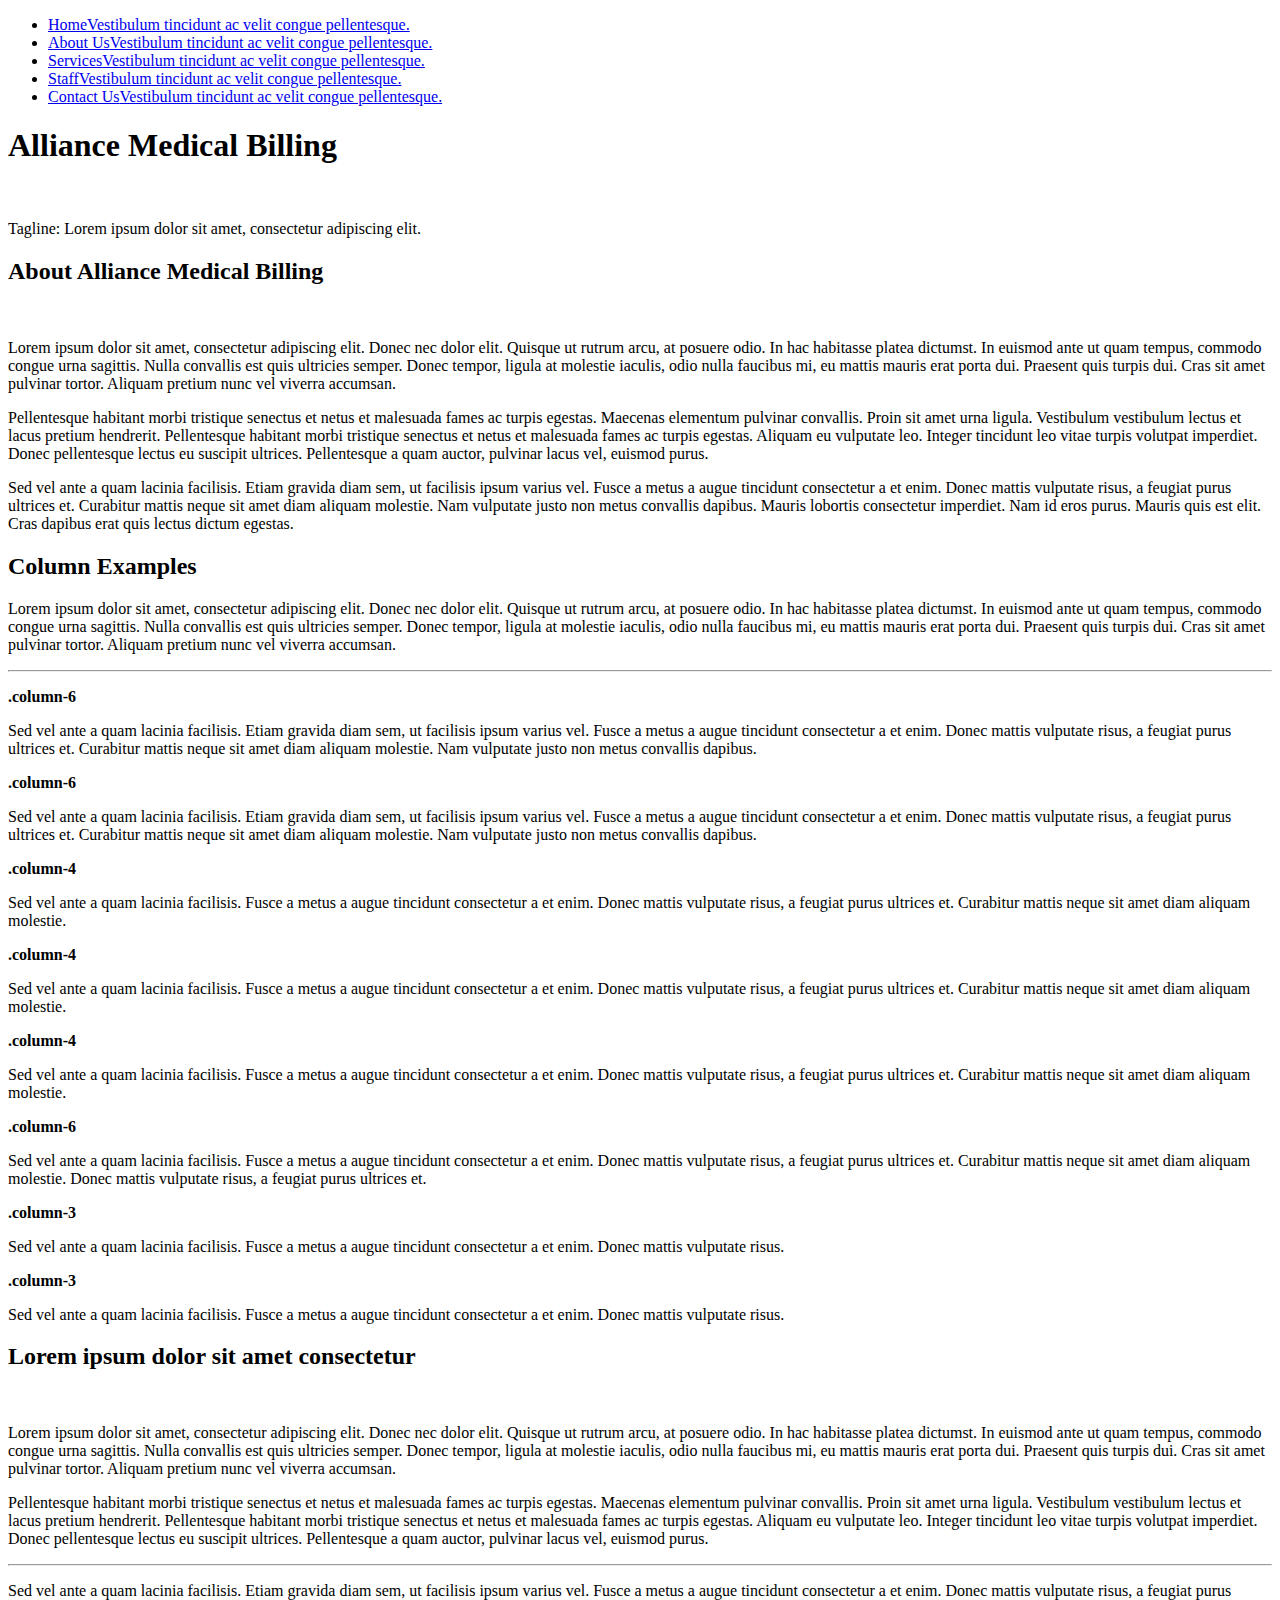
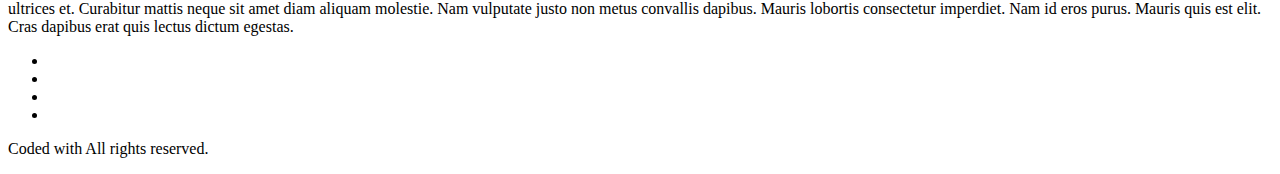
==== caldera/about.html @ fa26e0d6 "pages added" ====
<!DOCTYPE html>
<!--[if lt IE 7 ]><html class="ie ie6" lang="en"><![endif]-->
<!--[if IE 7 ]><html class="ie ie7" lang="en"><![endif]-->
<!--[if IE 8 ]><html class="ie ie8" lang="en"><![endif]-->
<!--[if (gte IE 9)|!(IE)]><!--><html lang="en"><!--<![endif]-->
<head>
<!-- Website Template designed by www.downloadwebsitetemplates.co.uk -->
<meta charset="UTF-8">
<title>Alliance Medical Billing</title>
<meta name="description" content="">
<meta name="keywords" content="">
<meta content="width=device-width, initial-scale=1, maximum-scale=1, user-scalable=no" name="viewport">
<link rel="apple-touch-icon-precomposed" sizes="144x144" href="images/ico/apple-touch-icon-144.png">
<link rel="apple-touch-icon-precomposed" sizes="114x114" href="images/ico/apple-touch-icon-114.png">
<link rel="apple-touch-icon-precomposed" sizes="72x72" href="images/ico/apple-touch-icon-72.png">
<link rel="apple-touch-icon-precomposed" href="images/ico/apple-touch-icon-57.png">
<link rel="shortcut icon" href="images/ico/favicon.png">
<!--[if IE]><![endif]-->
<link rel="stylesheet" href="css/style.css">
<script src="js/jquery.js"></script>
<script src="js/scripts.js"></script>
<!--[if lt IE 9]><script src="http://html5shiv.googlecode.com/svn/trunk/html5.js"></script><![endif]-->
</head>
<body id="pagetop">

<div id="sidebar" class="clearfix">

    <p><a class="closebutton" title="" href="javascript:$.pageslide.close()"><span class="fa fa-bars"></span></a></p>
	<div id="mainmenu" class="clearfix">
		<ul>
			<li><a title="" href="index.html">Home<span>Vestibulum tincidunt ac velit congue pellentesque.</span></a></li>
			<li class="active"><a title="" href="about.html">About Us<span>Vestibulum tincidunt ac velit congue pellentesque.</span></a></li>
			<li><a title="" href="services.html">Services<span>Vestibulum tincidunt ac velit congue pellentesque.</span></a></li>
			<li><a title="" href="staff.html">Staff<span>Vestibulum tincidunt ac velit congue pellentesque.</span></a></li>
			<li><a title="" href="contact.html">Contact Us<span>Vestibulum tincidunt ac velit congue pellentesque.</span></a></li>
		</ul>
	</div>

</div>

<div class="container scrollbg clearfix">
	<div id="headercont" class="bodycontainer clearfix">

        <a href="#sidebar" class="togglepanel"><span class="fa fa-bars"></span></a>
		<h1>Alliance Medical Billing</h1><br />
		<span class="hrline"></span>
		<p>Tagline: Lorem ipsum dolor sit amet, consectetur adipiscing elit.</p>

	</div>
</div>

<div class="container clearfix">
	<div class="bodycontainer clearfix">

		<h2>About Alliance Medical Billing</h2>
		<img class="imgright" alt="" src="images/600x450.jpg" />
        <p>Lorem ipsum dolor sit amet, consectetur adipiscing elit. Donec nec dolor elit. Quisque ut rutrum arcu, at posuere odio. In hac habitasse platea dictumst. In euismod ante ut quam tempus, commodo congue urna sagittis. Nulla convallis est quis ultricies semper. Donec tempor, ligula at molestie iaculis, odio nulla faucibus mi, eu mattis mauris erat porta dui. Praesent quis turpis dui. Cras sit amet pulvinar tortor. Aliquam pretium nunc vel viverra accumsan.</p>
        <p>Pellentesque habitant morbi tristique senectus et netus et malesuada fames ac turpis egestas. Maecenas elementum pulvinar convallis. Proin sit amet urna ligula. Vestibulum vestibulum lectus et lacus pretium hendrerit. Pellentesque habitant morbi tristique senectus et netus et malesuada fames ac turpis egestas. Aliquam eu vulputate leo. Integer tincidunt leo vitae turpis volutpat imperdiet. Donec pellentesque lectus eu suscipit ultrices. Pellentesque a quam auctor, pulvinar lacus vel, euismod purus.</p>
        <p>Sed vel ante a quam lacinia facilisis. Etiam gravida diam sem, ut facilisis ipsum varius vel. Fusce a metus a augue tincidunt consectetur a et enim. Donec mattis vulputate risus, a feugiat purus ultrices et. Curabitur mattis neque sit amet diam aliquam molestie. Nam vulputate justo non metus convallis dapibus. Mauris lobortis consectetur imperdiet. Nam id eros purus. Mauris quis est elit. Cras dapibus erat quis lectus dictum egestas.</p>

    </div>
</div>

<div class="container bglightgrey clearfix">
	<div class="bodycontainer clearfix">

		<h2>Column Examples</h2>
		<p>Lorem ipsum dolor sit amet, consectetur adipiscing elit. Donec nec dolor elit. Quisque ut rutrum arcu, at posuere odio. In hac habitasse platea dictumst. In euismod ante ut quam tempus, commodo congue urna sagittis. Nulla convallis est quis ultricies semper. Donec tempor, ligula at molestie iaculis, odio nulla faucibus mi, eu mattis mauris erat porta dui. Praesent quis turpis dui. Cras sit amet pulvinar tortor. Aliquam pretium nunc vel viverra accumsan.</p>
		<hr class="greyhr" />

		<div class="grid">
			<div class="column-6">
				<p><strong>.column-6</strong></p>
				<p>Sed vel ante a quam lacinia facilisis. Etiam gravida diam sem, ut facilisis ipsum varius vel. Fusce a metus a augue tincidunt consectetur a et enim. Donec mattis vulputate risus, a feugiat purus ultrices et. Curabitur mattis neque sit amet diam aliquam molestie. Nam vulputate justo non metus convallis dapibus.</p>
			</div>
			<div class="column-6">
				<p><strong>.column-6</strong></p>
				<p>Sed vel ante a quam lacinia facilisis. Etiam gravida diam sem, ut facilisis ipsum varius vel. Fusce a metus a augue tincidunt consectetur a et enim. Donec mattis vulputate risus, a feugiat purus ultrices et. Curabitur mattis neque sit amet diam aliquam molestie. Nam vulputate justo non metus convallis dapibus.</p>
			</div>
		</div>

		<div class="grid">
			<div class="column-4">
				<p><strong>.column-4</strong></p>
				<p>Sed vel ante a quam lacinia facilisis. Fusce a metus a augue tincidunt consectetur a et enim. Donec mattis vulputate risus, a feugiat purus ultrices et. Curabitur mattis neque sit amet diam aliquam molestie.</p>
			</div>
			<div class="column-4">
				<p><strong>.column-4</strong></p>
				<p>Sed vel ante a quam lacinia facilisis. Fusce a metus a augue tincidunt consectetur a et enim. Donec mattis vulputate risus, a feugiat purus ultrices et. Curabitur mattis neque sit amet diam aliquam molestie.</p>
			</div>
			<div class="column-4">
				<p><strong>.column-4</strong></p>
				<p>Sed vel ante a quam lacinia facilisis. Fusce a metus a augue tincidunt consectetur a et enim. Donec mattis vulputate risus, a feugiat purus ultrices et. Curabitur mattis neque sit amet diam aliquam molestie.</p>
			</div>
		</div>

		<div class="grid">
			<div class="column-6">
				<p><strong>.column-6</strong></p>
				<p>Sed vel ante a quam lacinia facilisis. Fusce a metus a augue tincidunt consectetur a et enim. Donec mattis vulputate risus, a feugiat purus ultrices et. Curabitur mattis neque sit amet diam aliquam molestie. Donec mattis vulputate risus, a feugiat purus ultrices et.</p>
			</div>
			<div class="column-3">
				<p><strong>.column-3</strong></p>
				<p>Sed vel ante a quam lacinia facilisis. Fusce a metus a augue tincidunt consectetur a et enim. Donec mattis vulputate risus.</p>
			</div>
			<div class="column-3">
				<p><strong>.column-3</strong></p>
				<p>Sed vel ante a quam lacinia facilisis. Fusce a metus a augue tincidunt consectetur a et enim. Donec mattis vulputate risus.</p>
			</div>
		</div>

    </div>
</div>

<div class="container clearfix">
	<div class="bodycontainer clearfix">

        <h2>Lorem ipsum dolor sit amet consectetur</h2>
		<img class="imgleft" alt="" src="images/600x450.jpg" />
        <p>Lorem ipsum dolor sit amet, consectetur adipiscing elit. Donec nec dolor elit. Quisque ut rutrum arcu, at posuere odio. In hac habitasse platea dictumst. In euismod ante ut quam tempus, commodo congue urna sagittis. Nulla convallis est quis ultricies semper. Donec tempor, ligula at molestie iaculis, odio nulla faucibus mi, eu mattis mauris erat porta dui. Praesent quis turpis dui. Cras sit amet pulvinar tortor. Aliquam pretium nunc vel viverra accumsan.</p>
        <p>Pellentesque habitant morbi tristique senectus et netus et malesuada fames ac turpis egestas. Maecenas elementum pulvinar convallis. Proin sit amet urna ligula. Vestibulum vestibulum lectus et lacus pretium hendrerit. Pellentesque habitant morbi tristique senectus et netus et malesuada fames ac turpis egestas. Aliquam eu vulputate leo. Integer tincidunt leo vitae turpis volutpat imperdiet. Donec pellentesque lectus eu suscipit ultrices. Pellentesque a quam auctor, pulvinar lacus vel, euismod purus.</p>
		<hr />
        <p>Sed vel ante a quam lacinia facilisis. Etiam gravida diam sem, ut facilisis ipsum varius vel. Fusce a metus a augue tincidunt consectetur a et enim. Donec mattis vulputate risus, a feugiat purus ultrices et. Curabitur mattis neque sit amet diam aliquam molestie. Nam vulputate justo non metus convallis dapibus. Mauris lobortis consectetur imperdiet. Nam id eros purus. Mauris quis est elit. Cras dapibus erat quis lectus dictum egestas.</p>

	</div>
</div>

<div class="container bggreen clearfix">
	<div id="footercont" class="bodycontainer clearfix">

		<div class="grid">
			<div class="column-2">
				<p><a class="scrolltop" title="back to top" href="#pagetop"><span class="fa fa-angle-double-up"></span></a></p>
			</div>
			<div class="column-10 textright">
				<div id="socialmedia" class="clearfix">
					<ul>
						<li><a title="" href="https://www.facebook.com/AllianceMedicalBilling/timeline" rel="external"><span class="fa fa-facebook"></span></a></li>
						<li><a title="" href="#" rel="external"><span class="fa fa-twitter"></span></a></li>
						<li><a title="" href="#" rel="external"><span class="fa fa-google-plus"></span></a></li>
						<li><a title="" href="#" rel="external"><span class="fa fa-linkedin"></span></a></li>
					</ul>
				</div>
				<p>Coded with <span class="fa fa-heart"></span> All rights reserved. </p>
			</div>
		</div>

	</div>
</div>

<script src="js/pageslide.min.js"></script>
<script> $(".togglepanel").pageslide({ direction: "right", speed: 150, modal: true }); </script>

</body>
</html>
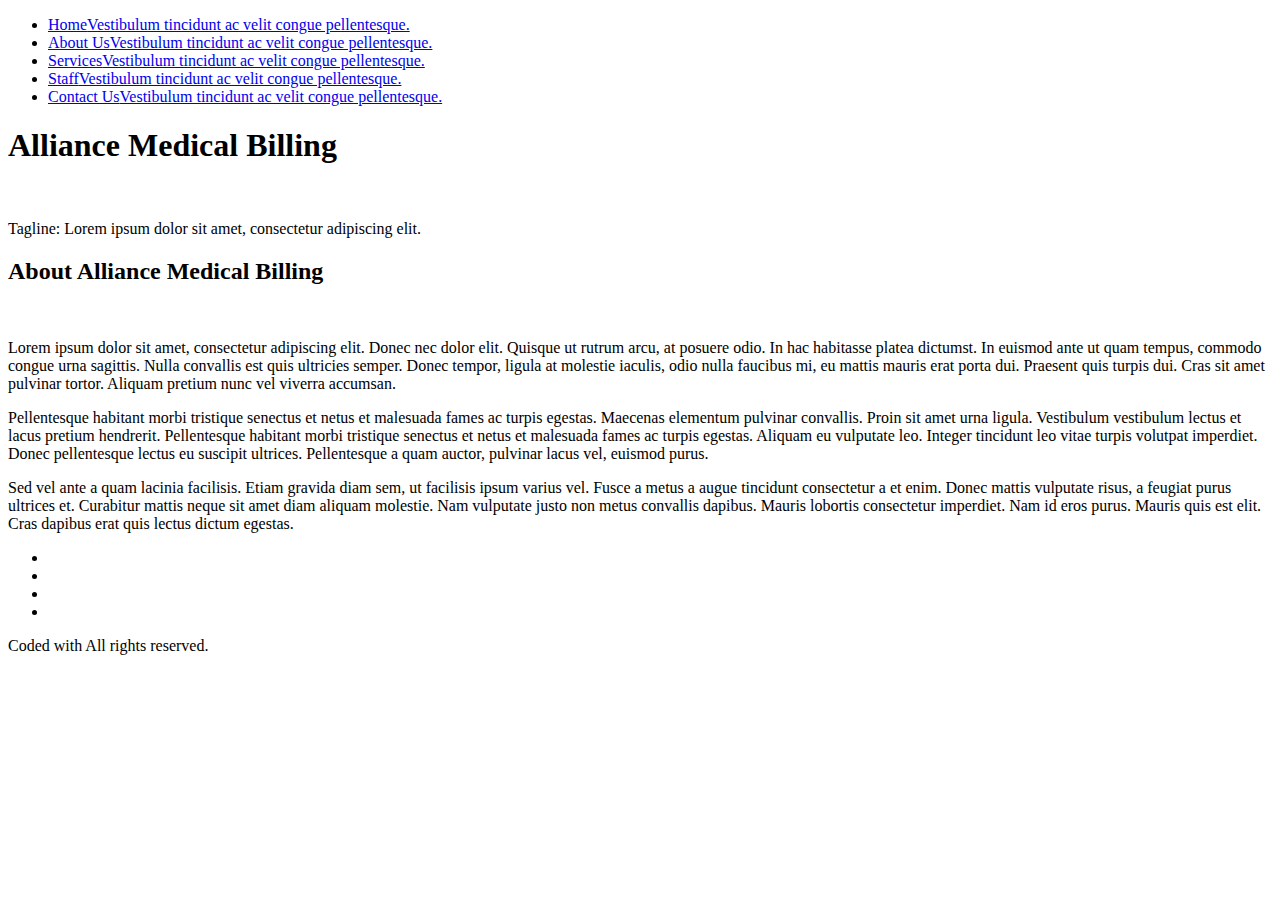
==== commit 9ca439c9: "WORK" ====
--- a/caldera/about.html
+++ b/caldera/about.html
@@ -10,11 +10,8 @@
 <meta name="description" content="">
 <meta name="keywords" content="">
 <meta content="width=device-width, initial-scale=1, maximum-scale=1, user-scalable=no" name="viewport">
-<link rel="apple-touch-icon-precomposed" sizes="144x144" href="images/ico/apple-touch-icon-144.png">
-<link rel="apple-touch-icon-precomposed" sizes="114x114" href="images/ico/apple-touch-icon-114.png">
-<link rel="apple-touch-icon-precomposed" sizes="72x72" href="images/ico/apple-touch-icon-72.png">
-<link rel="apple-touch-icon-precomposed" href="images/ico/apple-touch-icon-57.png">
-<link rel="shortcut icon" href="images/ico/favicon.png">
+<link rel="shortcut icon" href="images/favicon.ico" type="image/x-icon">
+<link rel="icon" href="images/favicon.ico" type="image/x-icon">
 <!--[if IE]><![endif]-->
 <link rel="stylesheet" href="css/style.css">
 <script src="js/jquery.js"></script>
@@ -53,7 +50,7 @@
 	<div class="bodycontainer clearfix">
 
 		<h2>About Alliance Medical Billing</h2>
-		<img class="imgright" alt="" src="images/600x450.jpg" />
+		<img class="imgright" alt="" src="images/smalllogo.png" />
         <p>Lorem ipsum dolor sit amet, consectetur adipiscing elit. Donec nec dolor elit. Quisque ut rutrum arcu, at posuere odio. In hac habitasse platea dictumst. In euismod ante ut quam tempus, commodo congue urna sagittis. Nulla convallis est quis ultricies semper. Donec tempor, ligula at molestie iaculis, odio nulla faucibus mi, eu mattis mauris erat porta dui. Praesent quis turpis dui. Cras sit amet pulvinar tortor. Aliquam pretium nunc vel viverra accumsan.</p>
         <p>Pellentesque habitant morbi tristique senectus et netus et malesuada fames ac turpis egestas. Maecenas elementum pulvinar convallis. Proin sit amet urna ligula. Vestibulum vestibulum lectus et lacus pretium hendrerit. Pellentesque habitant morbi tristique senectus et netus et malesuada fames ac turpis egestas. Aliquam eu vulputate leo. Integer tincidunt leo vitae turpis volutpat imperdiet. Donec pellentesque lectus eu suscipit ultrices. Pellentesque a quam auctor, pulvinar lacus vel, euismod purus.</p>
         <p>Sed vel ante a quam lacinia facilisis. Etiam gravida diam sem, ut facilisis ipsum varius vel. Fusce a metus a augue tincidunt consectetur a et enim. Donec mattis vulputate risus, a feugiat purus ultrices et. Curabitur mattis neque sit amet diam aliquam molestie. Nam vulputate justo non metus convallis dapibus. Mauris lobortis consectetur imperdiet. Nam id eros purus. Mauris quis est elit. Cras dapibus erat quis lectus dictum egestas.</p>
@@ -61,69 +58,6 @@
     </div>
 </div>
 
-<div class="container bglightgrey clearfix">
-	<div class="bodycontainer clearfix">
-
-		<h2>Column Examples</h2>
-		<p>Lorem ipsum dolor sit amet, consectetur adipiscing elit. Donec nec dolor elit. Quisque ut rutrum arcu, at posuere odio. In hac habitasse platea dictumst. In euismod ante ut quam tempus, commodo congue urna sagittis. Nulla convallis est quis ultricies semper. Donec tempor, ligula at molestie iaculis, odio nulla faucibus mi, eu mattis mauris erat porta dui. Praesent quis turpis dui. Cras sit amet pulvinar tortor. Aliquam pretium nunc vel viverra accumsan.</p>
-		<hr class="greyhr" />
-
-		<div class="grid">
-			<div class="column-6">
-				<p><strong>.column-6</strong></p>
-				<p>Sed vel ante a quam lacinia facilisis. Etiam gravida diam sem, ut facilisis ipsum varius vel. Fusce a metus a augue tincidunt consectetur a et enim. Donec mattis vulputate risus, a feugiat purus ultrices et. Curabitur mattis neque sit amet diam aliquam molestie. Nam vulputate justo non metus convallis dapibus.</p>
-			</div>
-			<div class="column-6">
-				<p><strong>.column-6</strong></p>
-				<p>Sed vel ante a quam lacinia facilisis. Etiam gravida diam sem, ut facilisis ipsum varius vel. Fusce a metus a augue tincidunt consectetur a et enim. Donec mattis vulputate risus, a feugiat purus ultrices et. Curabitur mattis neque sit amet diam aliquam molestie. Nam vulputate justo non metus convallis dapibus.</p>
-			</div>
-		</div>
-
-		<div class="grid">
-			<div class="column-4">
-				<p><strong>.column-4</strong></p>
-				<p>Sed vel ante a quam lacinia facilisis. Fusce a metus a augue tincidunt consectetur a et enim. Donec mattis vulputate risus, a feugiat purus ultrices et. Curabitur mattis neque sit amet diam aliquam molestie.</p>
-			</div>
-			<div class="column-4">
-				<p><strong>.column-4</strong></p>
-				<p>Sed vel ante a quam lacinia facilisis. Fusce a metus a augue tincidunt consectetur a et enim. Donec mattis vulputate risus, a feugiat purus ultrices et. Curabitur mattis neque sit amet diam aliquam molestie.</p>
-			</div>
-			<div class="column-4">
-				<p><strong>.column-4</strong></p>
-				<p>Sed vel ante a quam lacinia facilisis. Fusce a metus a augue tincidunt consectetur a et enim. Donec mattis vulputate risus, a feugiat purus ultrices et. Curabitur mattis neque sit amet diam aliquam molestie.</p>
-			</div>
-		</div>
-
-		<div class="grid">
-			<div class="column-6">
-				<p><strong>.column-6</strong></p>
-				<p>Sed vel ante a quam lacinia facilisis. Fusce a metus a augue tincidunt consectetur a et enim. Donec mattis vulputate risus, a feugiat purus ultrices et. Curabitur mattis neque sit amet diam aliquam molestie. Donec mattis vulputate risus, a feugiat purus ultrices et.</p>
-			</div>
-			<div class="column-3">
-				<p><strong>.column-3</strong></p>
-				<p>Sed vel ante a quam lacinia facilisis. Fusce a metus a augue tincidunt consectetur a et enim. Donec mattis vulputate risus.</p>
-			</div>
-			<div class="column-3">
-				<p><strong>.column-3</strong></p>
-				<p>Sed vel ante a quam lacinia facilisis. Fusce a metus a augue tincidunt consectetur a et enim. Donec mattis vulputate risus.</p>
-			</div>
-		</div>
-
-    </div>
-</div>
-
-<div class="container clearfix">
-	<div class="bodycontainer clearfix">
-
-        <h2>Lorem ipsum dolor sit amet consectetur</h2>
-		<img class="imgleft" alt="" src="images/600x450.jpg" />
-        <p>Lorem ipsum dolor sit amet, consectetur adipiscing elit. Donec nec dolor elit. Quisque ut rutrum arcu, at posuere odio. In hac habitasse platea dictumst. In euismod ante ut quam tempus, commodo congue urna sagittis. Nulla convallis est quis ultricies semper. Donec tempor, ligula at molestie iaculis, odio nulla faucibus mi, eu mattis mauris erat porta dui. Praesent quis turpis dui. Cras sit amet pulvinar tortor. Aliquam pretium nunc vel viverra accumsan.</p>
-        <p>Pellentesque habitant morbi tristique senectus et netus et malesuada fames ac turpis egestas. Maecenas elementum pulvinar convallis. Proin sit amet urna ligula. Vestibulum vestibulum lectus et lacus pretium hendrerit. Pellentesque habitant morbi tristique senectus et netus et malesuada fames ac turpis egestas. Aliquam eu vulputate leo. Integer tincidunt leo vitae turpis volutpat imperdiet. Donec pellentesque lectus eu suscipit ultrices. Pellentesque a quam auctor, pulvinar lacus vel, euismod purus.</p>
-		<hr />
-        <p>Sed vel ante a quam lacinia facilisis. Etiam gravida diam sem, ut facilisis ipsum varius vel. Fusce a metus a augue tincidunt consectetur a et enim. Donec mattis vulputate risus, a feugiat purus ultrices et. Curabitur mattis neque sit amet diam aliquam molestie. Nam vulputate justo non metus convallis dapibus. Mauris lobortis consectetur imperdiet. Nam id eros purus. Mauris quis est elit. Cras dapibus erat quis lectus dictum egestas.</p>
-
-	</div>
-</div>
 
 <div class="container bggreen clearfix">
 	<div id="footercont" class="bodycontainer clearfix">
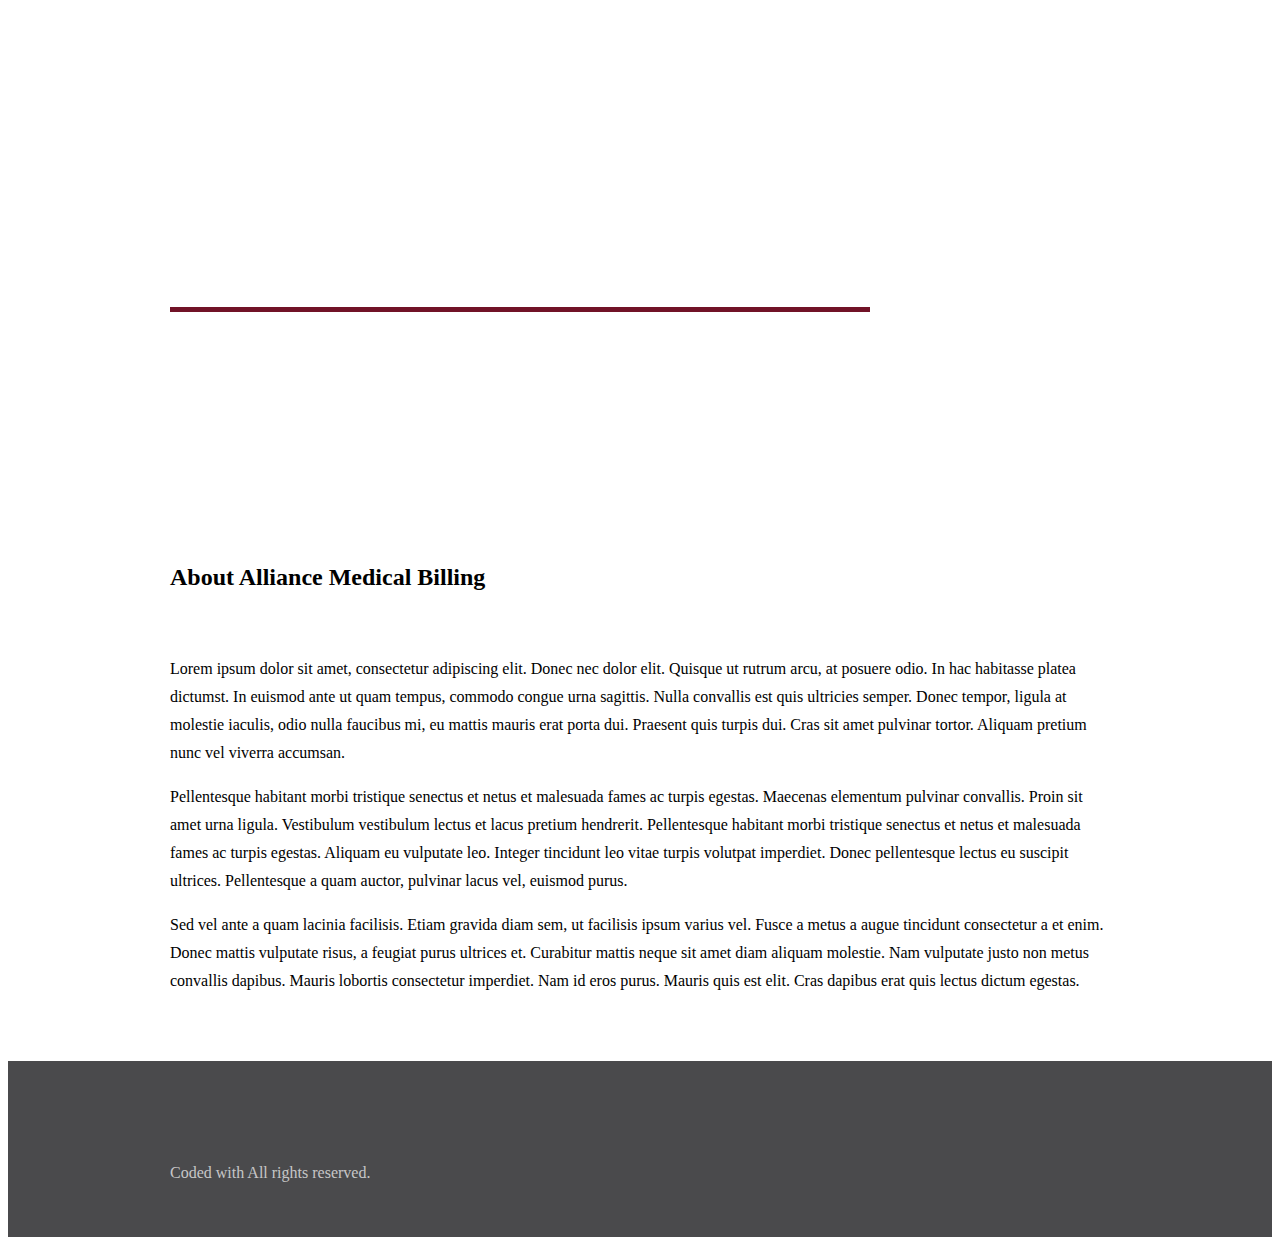
==== commit df8b20ab: "detail fix" ====
--- a/caldera/about.html
+++ b/caldera/about.html
@@ -24,12 +24,12 @@
 
     <p><a class="closebutton" title="" href="javascript:$.pageslide.close()"><span class="fa fa-bars"></span></a></p>
 	<div id="mainmenu" class="clearfix">
-		<ul>
-			<li><a title="" href="index.html">Home<span>Vestibulum tincidunt ac velit congue pellentesque.</span></a></li>
-			<li class="active"><a title="" href="about.html">About Us<span>Vestibulum tincidunt ac velit congue pellentesque.</span></a></li>
-			<li><a title="" href="services.html">Services<span>Vestibulum tincidunt ac velit congue pellentesque.</span></a></li>
-			<li><a title="" href="staff.html">Staff<span>Vestibulum tincidunt ac velit congue pellentesque.</span></a></li>
-			<li><a title="" href="contact.html">Contact Us<span>Vestibulum tincidunt ac velit congue pellentesque.</span></a></li>
+    <ul>
+			<li><a title="" href="index.html">Home<span>Welcome to Alliance!</span></a></li>
+			<li class="active"><a title="" href="about.html">About Us<span>About Alliance and how we started.</span></a></li>
+			<li><a title="" href="services.html">Services<span>The services we offer to our clients.</span></a></li>
+			<li><a title="" href="staff.html">Staff<span>All about the great staff and partners at Alliance.</span></a></li>
+			<li><a title="" href="contact.html">Contact Us<span>There are multiple ways you can get in touch!</span></a></li>
 		</ul>
 	</div>
 
@@ -50,7 +50,7 @@
 	<div class="bodycontainer clearfix">
 
 		<h2>About Alliance Medical Billing</h2>
-		<img class="imgright" alt="" src="images/smalllogo.png" />
+		<img class="imgright-logo" alt="" src="images/smalllogo.png" />
         <p>Lorem ipsum dolor sit amet, consectetur adipiscing elit. Donec nec dolor elit. Quisque ut rutrum arcu, at posuere odio. In hac habitasse platea dictumst. In euismod ante ut quam tempus, commodo congue urna sagittis. Nulla convallis est quis ultricies semper. Donec tempor, ligula at molestie iaculis, odio nulla faucibus mi, eu mattis mauris erat porta dui. Praesent quis turpis dui. Cras sit amet pulvinar tortor. Aliquam pretium nunc vel viverra accumsan.</p>
         <p>Pellentesque habitant morbi tristique senectus et netus et malesuada fames ac turpis egestas. Maecenas elementum pulvinar convallis. Proin sit amet urna ligula. Vestibulum vestibulum lectus et lacus pretium hendrerit. Pellentesque habitant morbi tristique senectus et netus et malesuada fames ac turpis egestas. Aliquam eu vulputate leo. Integer tincidunt leo vitae turpis volutpat imperdiet. Donec pellentesque lectus eu suscipit ultrices. Pellentesque a quam auctor, pulvinar lacus vel, euismod purus.</p>
         <p>Sed vel ante a quam lacinia facilisis. Etiam gravida diam sem, ut facilisis ipsum varius vel. Fusce a metus a augue tincidunt consectetur a et enim. Donec mattis vulputate risus, a feugiat purus ultrices et. Curabitur mattis neque sit amet diam aliquam molestie. Nam vulputate justo non metus convallis dapibus. Mauris lobortis consectetur imperdiet. Nam id eros purus. Mauris quis est elit. Cras dapibus erat quis lectus dictum egestas.</p>
--- a/caldera/css/style.css
+++ b/caldera/css/style.css
@@ -0,0 +1,448 @@
+/* ==================================================
+   CSS Imports
+================================================== */
+
+@import url("reset.css");
+@import url("typography.css");
+@import url("columns.css");
+@import url("buttons.css");
+
+/* ==================================================
+   Icon Fonts
+================================================== */
+
+@import url("fonts/fontawesome/font-awesome.css");
+
+/* ==================================================
+   Google Fonts
+================================================== */
+
+@import url("http://fonts.googleapis.com/css?family=Source+Sans+Pro:300,300italic,400,400italic,600,600italic,700,700italic");
+
+/* ==================================================
+   Global Styles
+================================================== */
+
+*
+{
+	-webkit-box-sizing: border-box;
+	-moz-box-sizing: border-box;
+	box-sizing: border-box;
+}
+
+html
+{
+	height: 100%;
+	overflow: auto;
+
+	-webkit-font-smoothing: antialiased;
+	-webkit-text-size-adjust: 100%;
+	-ms-text-size-adjust: 100%;
+}
+
+body
+{
+	background: #FFF;
+	padding: 0;
+
+	text-rendering: optimizeLegibility;
+	vertical-align: baseline;
+}
+
+::selection
+{
+	background: #711327;
+	color: #FFF;
+}
+
+::-moz-selection
+{
+	background: #711327;
+	color: #FFF;
+}
+
+img
+{
+	-webkit-backface-visibility: hidden;
+	-moz-backface-visibility: hidden;
+	-ms-backface-visibility: hidden;
+}
+
+/* ==================================================
+   Background Colours
+================================================== */
+
+.bglightgrey
+{
+	background: #F5F5F5;
+}
+
+.bggreen
+{
+	background: #4a4a4c;
+	color: #FFF;
+}
+
+/* ==================================================
+   Images
+================================================== */
+
+img.imgright
+{
+	float: right;
+	width: 100%;
+	max-width: 300px;
+	margin: 0 0 20px 20px;
+}
+
+img.imgleft
+{
+	float: left;
+	width: 100%;
+	max-width: 300px;
+	margin: 0 20px 20px 0;
+}
+
+/* ==================================================
+   General Layout Styles
+================================================== */
+
+.container
+{
+	width: 100%;
+	min-width: 280px;
+	line-height: 28px;
+}
+
+	.container .bodycontainer
+	{
+		margin: 0 auto;
+		width: 100%;
+		min-width: 300px;
+		max-width: 1000px;
+		padding: 50px 30px;
+	}
+
+#pageslide
+{
+    display: none;
+    position: absolute;
+    position: fixed;
+    top: 0;
+    height: 100%;
+    z-index: 999999;
+	overflow: auto;
+    width: 260px;
+    padding: 20px;
+    background: #333;
+    color: #FFF;
+	line-height: 26px;
+}
+
+	#sidebar
+	{
+		display: none;
+	}
+
+		#sidebar p a.closebutton
+		{
+			display: block;
+			line-height: 40px;
+			width: 100%;
+			max-width: 40px;
+			font-size: 26px;
+			margin: 0 0 20px 20px;
+			background: #444;
+			text-align: center;
+			color: #FFF;
+		}
+
+			#sidebar p a:hover.closebutton
+			{
+				background: #711327;
+			}
+
+		#sidebar #mainmenu
+		{
+			margin: 0 0 20px 0;
+		}
+
+			#sidebar #mainmenu ul
+			{
+				float: left;
+				width: 100%;
+				margin: 0;
+				list-style-type: none;
+			}
+
+				#sidebar #mainmenu ul li
+				{
+					display: block;
+				}
+
+					#sidebar #mainmenu ul li a
+					{
+						float: left;
+						width: 100%;
+						color: #FFF;
+						padding: 8px 20px 8px 20px;
+						font-weight: 300;
+						text-transform: uppercase;
+					}
+
+						#sidebar #mainmenu ul li.active a
+						{
+							background: #292929;
+						}
+
+						#sidebar #mainmenu ul li a span
+						{
+							display: block;
+							color: #FFF;
+							color: rgba(255, 255, 255, 0.5);
+							font-weight: 300;
+							font-size: 14px;
+							line-height: 18px;
+							text-transform: none;
+						}
+
+.scrollbg
+{
+	overflow: hidden;
+	width: 100%;
+	background: url("../images/bg-1.jpg") no-repeat top center fixed;
+	background-size: cover;
+
+	min-height: 300px;
+	height: auto !important;
+	height: 300px;
+}
+
+/* ==================================================
+   Sections
+================================================== */
+
+#headercont
+{
+	padding-top: 50px;
+	padding-bottom: 50px;
+}
+
+	#headercont a.togglepanel
+	{
+		float: left;
+		color: #FFF;
+		font-size: 32px;
+		margin: 0 0 15px 0;
+	}
+
+		#headercont a:hover.togglepanel
+		{
+			color: #711327;
+		}
+
+	#headercont h1
+	{
+		clear: both;
+		float: left;
+		display: inline-block;
+		font-weight: 900;
+		width: 100%;
+		max-width: 700px;
+		font-size: 66px;
+		line-height: 66px;
+		color: #FFF;
+		text-transform: uppercase;
+		letter-spacing: -3px;
+	}
+
+	#headercont span.hrline
+	{
+		width: 100%;
+		max-width: 700px;
+		height: 5px;
+		background: #711327;
+		display: inline-block;
+	}
+
+	#headercont p
+	{
+		font-size: 31px;
+		line-height: 31px;
+		margin: 30px 0;
+		font-style: italic;
+		width: 100%;
+		max-width: 700px;
+		color: #FFF;
+		color: rgba(255, 255, 255, 0.7);
+	}
+
+.column-4 #socialmedia a span{
+	color: #4a4a4c;
+}
+.column-4 #socialmedia a span:hover{
+	color: #711327;
+}
+
+#grid-list .grid a{
+	color: #4a4a4c;
+}
+
+#grid-list .grid a:hover{
+	color: #711327;
+}
+
+
+#map-canvas {
+  float: left;
+  width: 450px;
+  height: 300px;
+  background-color: #CCC;
+}
+
+#footercont
+{
+	color: #FFF;
+	color: rgba(255, 255, 255, 0.7);
+}
+
+	#footercont p
+	{
+		margin: 0;
+	}
+
+	#footercont a
+	{
+		color: #FFF;
+	}
+
+		#footercont a.scrolltop
+		{
+			font-size: 36px;
+		}
+
+		#footercont #socialmedia ul
+		{
+			margin: 0 0 20px 0;
+		}
+
+		#footercont #socialmedia ul li
+		{
+			display: inline-block;
+			list-style-type: none;
+			margin: 0 0 0 20px;
+			padding: 0;
+		}
+
+			#footercont #socialmedia ul li a
+			{
+				font-size: 32px;
+				color: #FFF;
+				color: rgba(255, 255, 255, 0.6);
+			}
+
+				#footercont #socialmedia ul li a:hover
+				{
+					color: #FFF;
+				}
+
+
+/* ==================================================
+   Responsive Media Queries - Tablets
+================================================== */
+
+@media screen and (max-width: 768px)
+{
+
+	img.imgright
+	{
+		float: none;
+		width: 100%;
+		max-width: 300px;
+		margin: 0 0 20px 0;
+	}
+
+	img.imgleft
+	{
+		float: none;
+		width: 100%;
+		max-width: 300px;
+		margin: 0 0 20px 0;
+	}
+
+	.container .bodycontainer
+	{
+		padding: 40px 30px;
+	}
+
+	#headercont
+	{
+		padding-top: 30px;
+		padding-bottom: 30px;
+	}
+
+		#headercont h1
+		{
+			font-size: 54px;
+			line-height: 54px;
+			letter-spacing: -1.5px;
+		}
+
+			#headercont p
+			{
+				font-size: 24px;
+				line-height: 24px;
+				margin: 15px 0;
+			}
+
+	#headercont a.togglepanel
+	{
+		float: left;
+	}
+
+	#footercont a.scrolltop
+	{
+		display: block;
+		margin: 0 0 20px 0;
+	}
+
+	#footercont #socialmedia ul li
+	{
+		margin: 0 20px 0 0;
+	}
+
+}
+
+/* ==================================================
+   Responsive Media Queries - Mobiles
+================================================== */
+
+@media screen and (max-width: 480px)
+{
+
+	.container .bodycontainer
+	{
+		padding: 30px;
+	}
+
+	#headercont
+	{
+		padding-top: 20px;
+		padding-bottom: 30px;
+	}
+
+		#headercont h1
+		{
+			font-size: 40px;
+			line-height: 40px;
+			letter-spacing: -1px;
+		}
+
+			#headercont p
+			{
+				font-size: 21px;
+				line-height: 21px;
+				margin: 10px 0;
+			}
+
+}
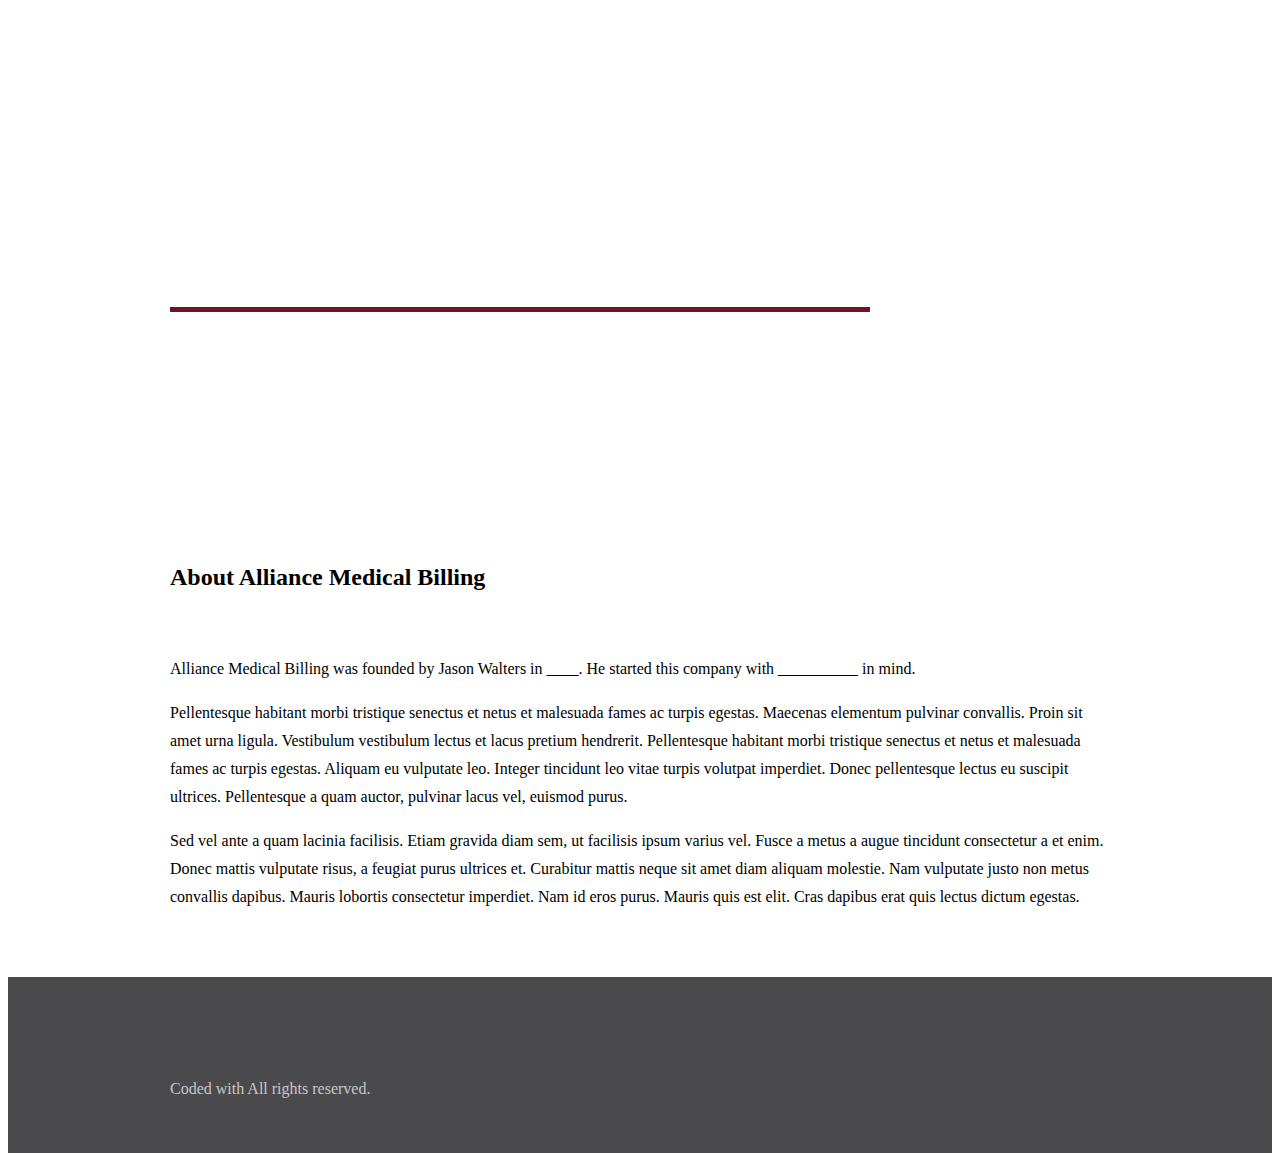
==== commit 0a128ba9: "small" ====
--- a/caldera/about.html
+++ b/caldera/about.html
@@ -28,7 +28,7 @@
 			<li><a title="" href="index.html">Home<span>Welcome to Alliance!</span></a></li>
 			<li class="active"><a title="" href="about.html">About Us<span>About Alliance and how we started.</span></a></li>
 			<li><a title="" href="services.html">Services<span>The services we offer to our clients.</span></a></li>
-			<li><a title="" href="staff.html">Staff<span>All about the great staff and partners at Alliance.</span></a></li>
+			<li><a title="" href="staff.html">Staff<span>All about the staff and partners at Alliance.</span></a></li>
 			<li><a title="" href="contact.html">Contact Us<span>There are multiple ways you can get in touch!</span></a></li>
 		</ul>
 	</div>
@@ -51,7 +51,7 @@
 
 		<h2>About Alliance Medical Billing</h2>
 		<img class="imgright-logo" alt="" src="images/smalllogo.png" />
-        <p>Lorem ipsum dolor sit amet, consectetur adipiscing elit. Donec nec dolor elit. Quisque ut rutrum arcu, at posuere odio. In hac habitasse platea dictumst. In euismod ante ut quam tempus, commodo congue urna sagittis. Nulla convallis est quis ultricies semper. Donec tempor, ligula at molestie iaculis, odio nulla faucibus mi, eu mattis mauris erat porta dui. Praesent quis turpis dui. Cras sit amet pulvinar tortor. Aliquam pretium nunc vel viverra accumsan.</p>
+        <p> Alliance Medical Billing was founded by Jason Walters in ____. He started this company with __________ in mind.</p>
         <p>Pellentesque habitant morbi tristique senectus et netus et malesuada fames ac turpis egestas. Maecenas elementum pulvinar convallis. Proin sit amet urna ligula. Vestibulum vestibulum lectus et lacus pretium hendrerit. Pellentesque habitant morbi tristique senectus et netus et malesuada fames ac turpis egestas. Aliquam eu vulputate leo. Integer tincidunt leo vitae turpis volutpat imperdiet. Donec pellentesque lectus eu suscipit ultrices. Pellentesque a quam auctor, pulvinar lacus vel, euismod purus.</p>
         <p>Sed vel ante a quam lacinia facilisis. Etiam gravida diam sem, ut facilisis ipsum varius vel. Fusce a metus a augue tincidunt consectetur a et enim. Donec mattis vulputate risus, a feugiat purus ultrices et. Curabitur mattis neque sit amet diam aliquam molestie. Nam vulputate justo non metus convallis dapibus. Mauris lobortis consectetur imperdiet. Nam id eros purus. Mauris quis est elit. Cras dapibus erat quis lectus dictum egestas.</p>
 
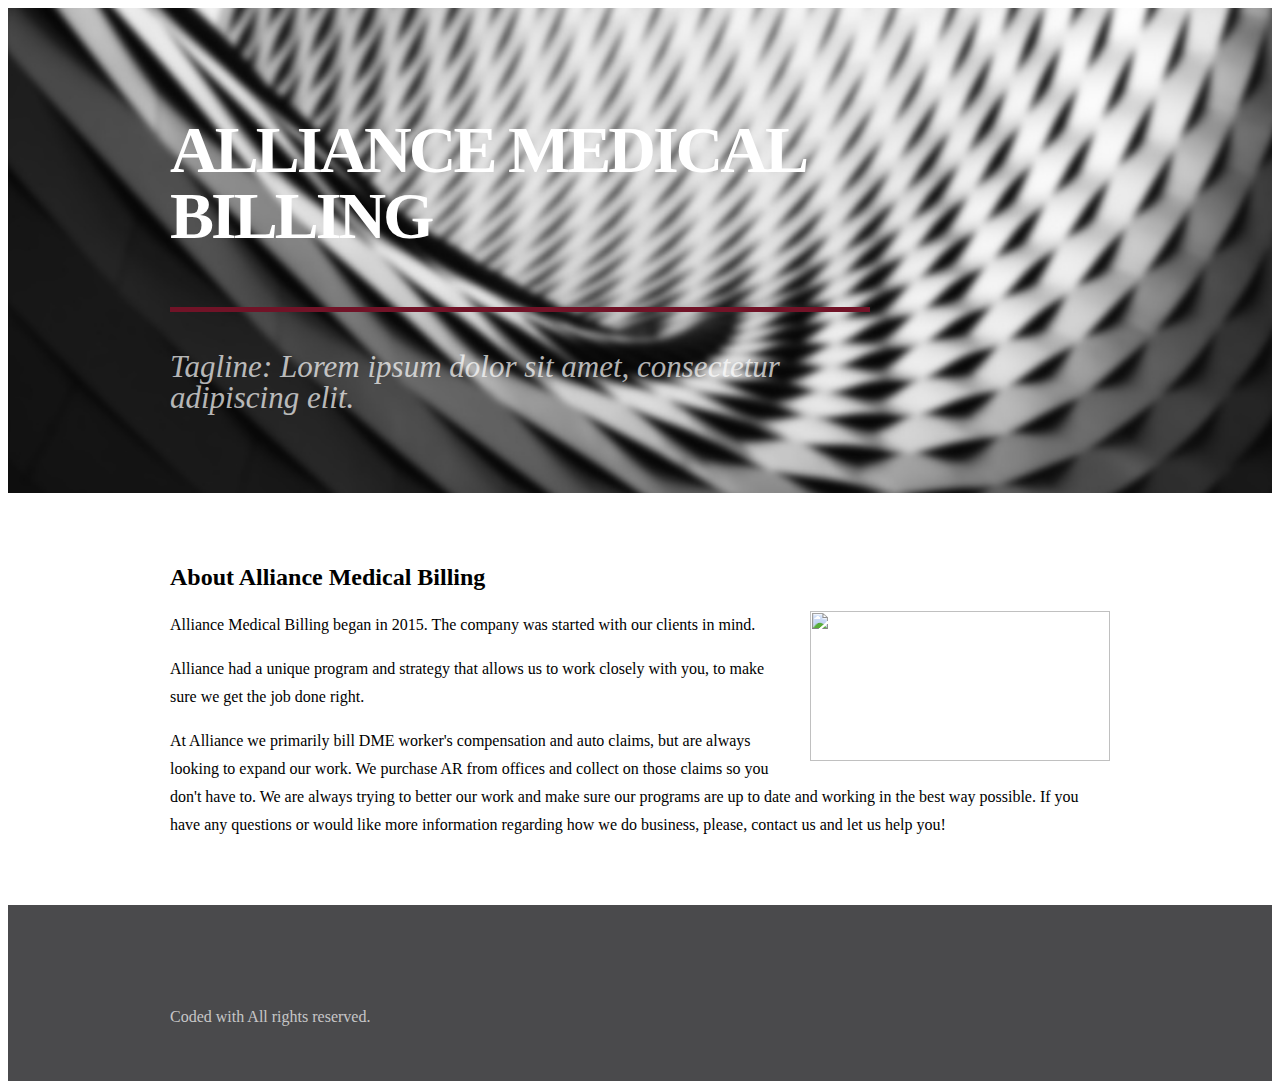
==== commit ed7860e0: "small changes" ====
--- a/caldera/about.html
+++ b/caldera/about.html
@@ -51,9 +51,9 @@
 
 		<h2>About Alliance Medical Billing</h2>
 		<img class="imgright-logo" alt="" src="images/smalllogo.png" />
-        <p> Alliance Medical Billing was founded by Jason Walters in ____. He started this company with __________ in mind.</p>
-        <p>Pellentesque habitant morbi tristique senectus et netus et malesuada fames ac turpis egestas. Maecenas elementum pulvinar convallis. Proin sit amet urna ligula. Vestibulum vestibulum lectus et lacus pretium hendrerit. Pellentesque habitant morbi tristique senectus et netus et malesuada fames ac turpis egestas. Aliquam eu vulputate leo. Integer tincidunt leo vitae turpis volutpat imperdiet. Donec pellentesque lectus eu suscipit ultrices. Pellentesque a quam auctor, pulvinar lacus vel, euismod purus.</p>
-        <p>Sed vel ante a quam lacinia facilisis. Etiam gravida diam sem, ut facilisis ipsum varius vel. Fusce a metus a augue tincidunt consectetur a et enim. Donec mattis vulputate risus, a feugiat purus ultrices et. Curabitur mattis neque sit amet diam aliquam molestie. Nam vulputate justo non metus convallis dapibus. Mauris lobortis consectetur imperdiet. Nam id eros purus. Mauris quis est elit. Cras dapibus erat quis lectus dictum egestas.</p>
+        <p> Alliance Medical Billing began in 2015. The company was started with our clients in mind.</p>
+        <p>Alliance had a unique program and strategy that allows us to work closely with you, to make sure we get the job done right.</p>
+        <p>At Alliance we primarily bill DME worker's compensation and auto claims, but are always looking to expand our work. We purchase AR from offices and collect on those claims so you don't have to. We are always trying to better our work and make sure our programs are up to date and working in the best way possible. If you have any questions or would like more information regarding how we do business, please, contact us and let us help you!</p>
 
     </div>
 </div>
--- a/caldera/css/style.css
+++ b/caldera/css/style.css
@@ -90,8 +90,15 @@
 img.imgright
 {
 	float: right;
-	width: 100%;
-	max-width: 300px;
+	width: 150px;
+	height: 180px;
+	margin: 0 0 20px 20px;
+}
+
+img.imgright-logo{
+	float: right;
+	width: 300px;
+	height: 150px;
 	margin: 0 0 20px 20px;
 }
 
@@ -210,7 +217,7 @@
 {
 	overflow: hidden;
 	width: 100%;
-	background: url("../images/bg-1.jpg") no-repeat top center fixed;
+	background: url("../images/darkblur.jpg") no-repeat top center fixed;
 	background-size: cover;
 
 	min-height: 300px;
@@ -277,7 +284,7 @@
 		color: rgba(255, 255, 255, 0.7);
 	}
 
-.column-4 #socialmedia a span{
+/*.column-4 #socialmedia a span{
 	color: #4a4a4c;
 }
 .column-4 #socialmedia a span:hover{
@@ -291,6 +298,11 @@
 #grid-list .grid a:hover{
 	color: #711327;
 }
+
+.news-img{
+	width: 100%;
+}*/
+
 
 
 #map-canvas {
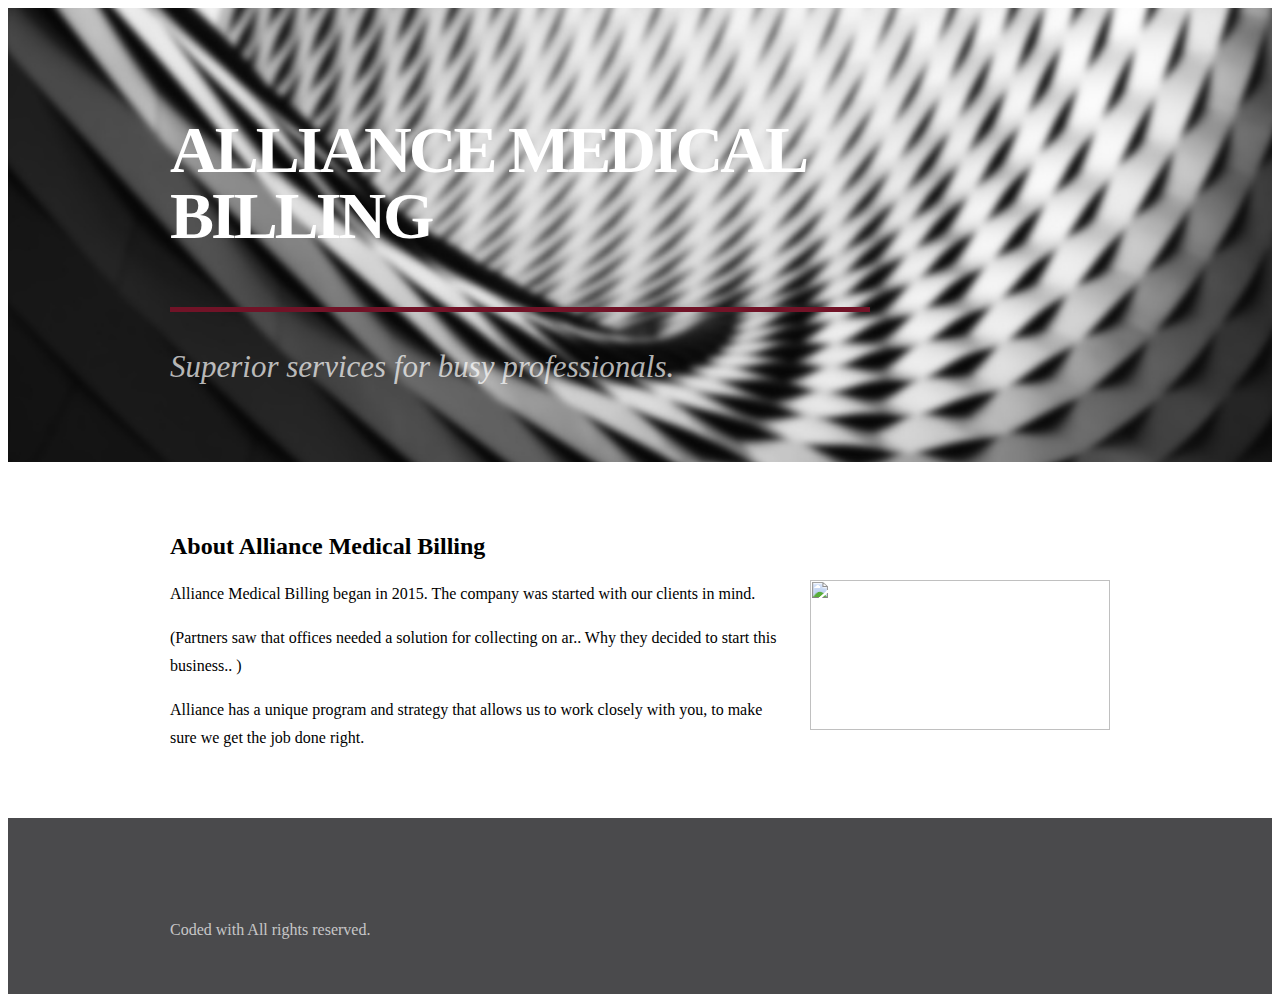
==== commit 38aca319: "links" ====
--- a/caldera/about.html
+++ b/caldera/about.html
@@ -41,7 +41,7 @@
         <a href="#sidebar" class="togglepanel"><span class="fa fa-bars"></span></a>
 		<h1>Alliance Medical Billing</h1><br />
 		<span class="hrline"></span>
-		<p>Tagline: Lorem ipsum dolor sit amet, consectetur adipiscing elit.</p>
+		<p>Superior services for busy professionals.</p>
 
 	</div>
 </div>
@@ -52,8 +52,9 @@
 		<h2>About Alliance Medical Billing</h2>
 		<img class="imgright-logo" alt="" src="images/smalllogo.png" />
         <p> Alliance Medical Billing began in 2015. The company was started with our clients in mind.</p>
-        <p>Alliance had a unique program and strategy that allows us to work closely with you, to make sure we get the job done right.</p>
-        <p>At Alliance we primarily bill DME worker's compensation and auto claims, but are always looking to expand our work. We purchase AR from offices and collect on those claims so you don't have to. We are always trying to better our work and make sure our programs are up to date and working in the best way possible. If you have any questions or would like more information regarding how we do business, please, contact us and let us help you!</p>
+        <p>(Partners saw that offices needed a solution for collecting on ar.. Why they decided to start this business.. )<p>
+        <p>Alliance has a unique program and strategy that allows us to work closely with you, to make sure we get the job done right.</p>
+
 
     </div>
 </div>
@@ -70,8 +71,7 @@
 				<div id="socialmedia" class="clearfix">
 					<ul>
 						<li><a title="" href="https://www.facebook.com/AllianceMedicalBilling/timeline" rel="external"><span class="fa fa-facebook"></span></a></li>
-						<li><a title="" href="#" rel="external"><span class="fa fa-twitter"></span></a></li>
-						<li><a title="" href="#" rel="external"><span class="fa fa-google-plus"></span></a></li>
+						<li><a title="" href="https://plus.google.com/u/0/b/107563234128261435340/107563234128261435340/about/p/pub?_ga=1.95211100.1382430457.1458659600" rel="external"><span class="fa fa-google-plus"></span></a></li>
 						<li><a title="" href="#" rel="external"><span class="fa fa-linkedin"></span></a></li>
 					</ul>
 				</div>
